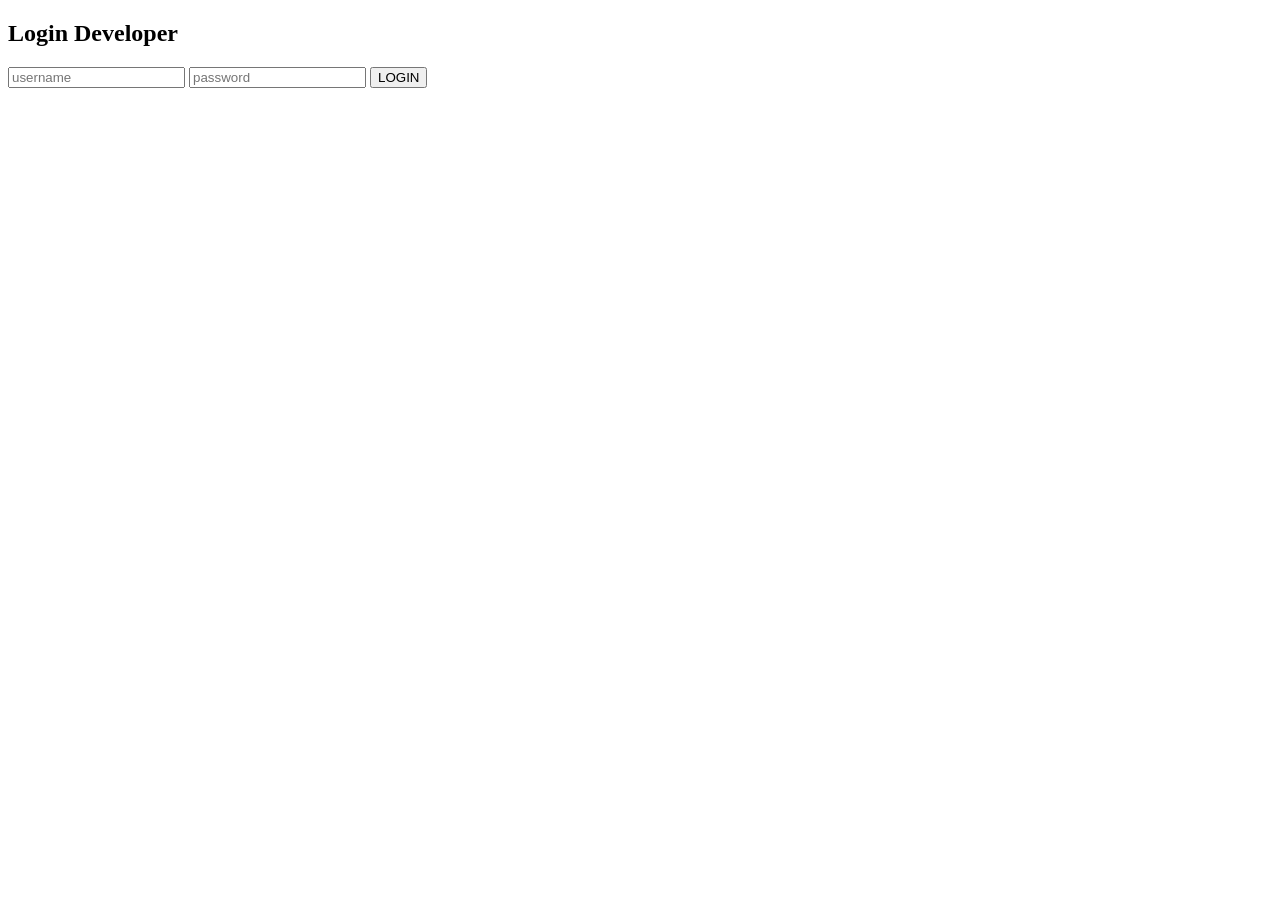
==== panel.html @ 556d5f31 "Create panel.html" ====
<!DOCTYPE html>
<html>
<head>
<title>Bot Control Panel</title>
<link rel="stylesheet" href="style.css">
</head>

<body>

<h1>BOT PANEL</h1>

<div class="box">

<h3>Status Bot</h3>

<button onclick="setStatus(true)">ON</button>
<button onclick="setStatus(false)">OFF</button>

<p id="status"></p>

</div>

<div class="box">

<h3>Token List</h3>

<div id="list"></div>

</div>

<script>

if(localStorage.getItem("login")!=="true"){
location="index.html"
}

async function getDB(){

let res = await fetch("https://raw.githubusercontent.com/a70944947-sketch/databasee/main/database.json")

let db = await res.json()

return db

}

async function load(){

let db = await getDB()

status.innerText = db.status ? "ONLINE":"OFFLINE"

list.innerHTML=""

db.tokens.forEach(t=>{

let div=document.createElement("div")

div.innerText=t

list.appendChild(div)

})

}

load()

</script>

</body>
</html>
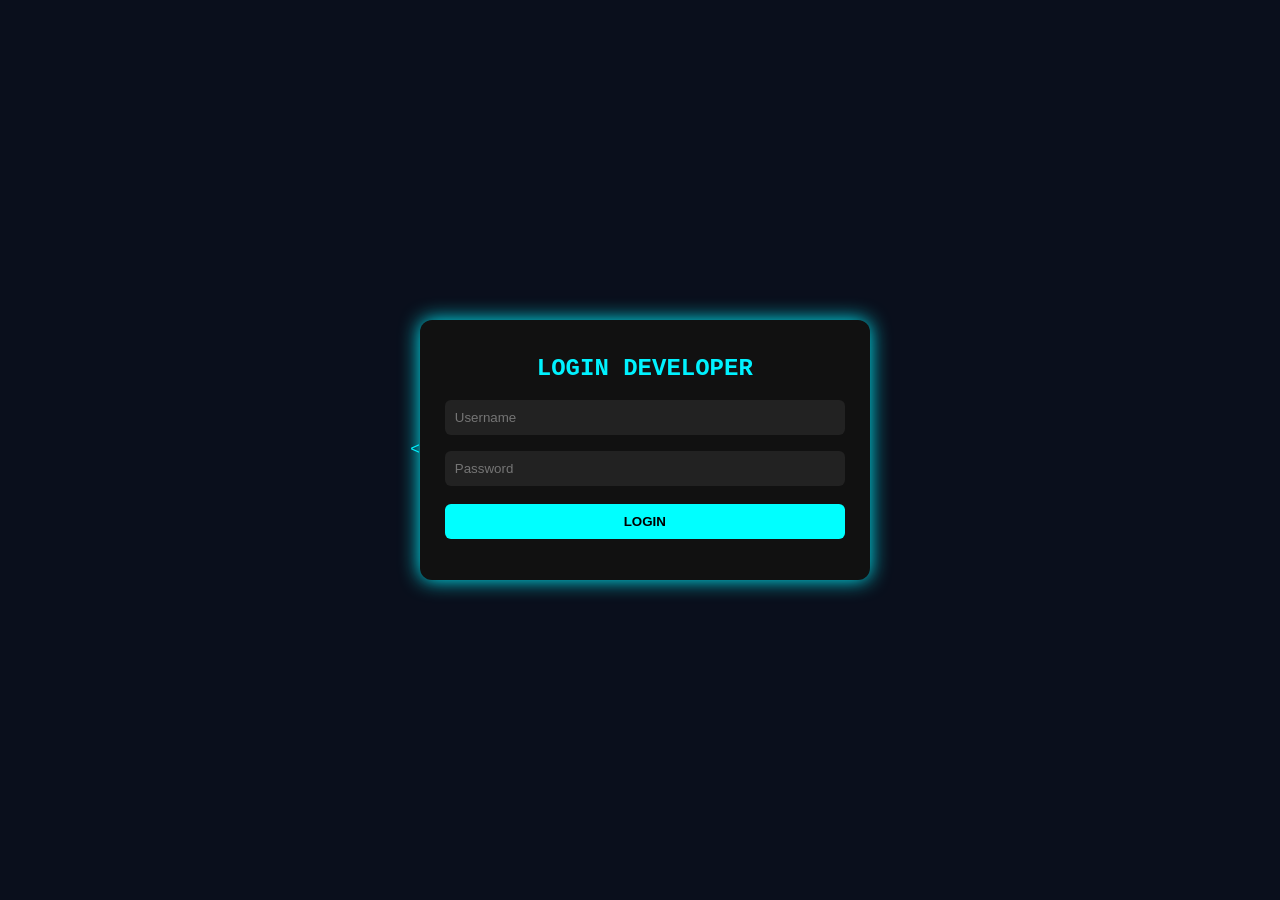
==== commit 91954d0e: "Update panel.html" ====
--- a/panel.html
+++ b/panel.html
@@ -1,71 +1,123 @@
 <!DOCTYPE html>
-<html>
+<html lang="id">
 <head>
-<title>Bot Control Panel</title>
+<meta charset="UTF-8">
+<meta name="viewport" content="width=device-width, initial-scale=1.0">
+<title>Bot Control token</title>
 <link rel="stylesheet" href="style.css">
 </head>
-
 <body>
 
-<h1>BOT PANEL</h1>
+<h1>BOT CONTROL TOKEN</h1>
 
 <div class="box">
-
-<h3>Status Bot</h3>
-
-<button onclick="setStatus(true)">ON</button>
-<button onclick="setStatus(false)">OFF</button>
-
-<p id="status"></p>
-
+  <h3>Status Bot</h3>
+  <button onclick="setStatus(true)">ON</button>
+  <button onclick="setStatus(false)">OFF</button>
+  <p id="status"></p>
 </div>
 
 <div class="box">
+  <h3>Add Token</h3>
+  <input id="token" placeholder="Token baru">
+  <button onclick="addToken()">Add</button>
+</div>
 
-<h3>Token List</h3>
+<div class="box">
+  <h3>Token List</h3>
+  <div id="list"></div>
+</div>
 
-<div id="list"></div>
-
+<div class="box">
+  <h3>Reseller / Mod</h3>
+  <input id="reseller" placeholder="Username Reseller / Mod">
+  <button onclick="addReseller()">Add Reseller/Mod</button>
+  <div id="resellers"></div>
 </div>
 
 <script>
-
 if(localStorage.getItem("login")!=="true"){
-location="index.html"
+  location="index.html"
 }
 
+const DB_URL = "https://raw.githubusercontent.com/a70944947-sketch/databasee/main/database.json"
+
 async function getDB(){
+  let res = await fetch(DB_URL)
+  return await res.json()
+}
 
-let res = await fetch("https://raw.githubusercontent.com/a70944947-sketch/databasee/main/database.json")
-
-let db = await res.json()
-
-return db
-
+async function sendUpdate(data){
+  await fetch("/api/update",{
+    method:"POST",
+    headers:{'Content-Type':'application/json'},
+    body:JSON.stringify(data)
+  })
 }
 
 async function load(){
+  let db = await getDB()
+  status.innerText = db.status ? "ONLINE":"OFFLINE"
 
-let db = await getDB()
+  // Token List
+  list.innerHTML=""
+  db.tokens.forEach(t=>{
+    let div = document.createElement("div")
+    div.innerHTML=`${t} <button onclick="delToken('${t}')">Delete</button>`
+    list.appendChild(div)
+  })
 
-status.innerText = db.status ? "ONLINE":"OFFLINE"
+  // Reseller List
+  resellers.innerHTML=""
+  db.resellers.forEach(r=>{
+    let div = document.createElement("div")
+    div.innerHTML=`${r} <button onclick="delReseller('${r}')">Delete</button>`
+    resellers.appendChild(div)
+  })
+}
 
-list.innerHTML=""
+async function setStatus(s){
+  let db = await getDB()
+  db.status = s
+  await sendUpdate(db)
+  load()
+}
 
-db.tokens.forEach(t=>{
+async function addToken(){
+  let t = token.value.trim()
+  if(!t) return
+  let db = await getDB()
+  db.tokens.push(t)
+  await sendUpdate(db)
+  token.value=""
+  load()
+}
 
-let div=document.createElement("div")
+async function delToken(t){
+  let db = await getDB()
+  db.tokens = db.tokens.filter(x=>x!==t)
+  await sendUpdate(db)
+  load()
+}
 
-div.innerText=t
+async function addReseller(){
+  let r = reseller.value.trim()
+  if(!r) return
+  let db = await getDB()
+  db.resellers.push(r)
+  await sendUpdate(db)
+  reseller.value=""
+  load()
+}
 
-list.appendChild(div)
-
-})
-
+async function delReseller(r){
+  let db = await getDB()
+  db.resellers = db.resellers.filter(x=>x!==r)
+  await sendUpdate(db)
+  load()
 }
 
 load()
-
 </script>
 
 </body>
--- a/style.css
+++ b/style.css
@@ -0,0 +1,46 @@
+body {
+  background:#0a0f1c;
+  color:#00f2ff;
+  font-family: 'Courier New', monospace;
+  display:flex;
+  justify-content:center;
+  align-items:center;
+  height:100vh;
+  margin:0;
+}
+
+.box{
+  background:#111;
+  padding:25px;
+  border-radius:12px;
+  box-shadow:0 0 20px #00f2ff;
+  min-width:300px;
+  max-width:400px;
+}
+
+input{
+  width:100%;
+  padding:10px;
+  margin:8px 0;
+  border-radius:6px;
+  border:none;
+  background:#222;
+  color:#0ff;
+}
+
+button{
+  width:100%;
+  padding:10px;
+  margin-top:10px;
+  border:none;
+  border-radius:6px;
+  background:#0ff;
+  color:#000;
+  font-weight:bold;
+  cursor:pointer;
+}
+
+h1,h2,h3{
+  text-align:center;
+  margin:10px 0;
+}
